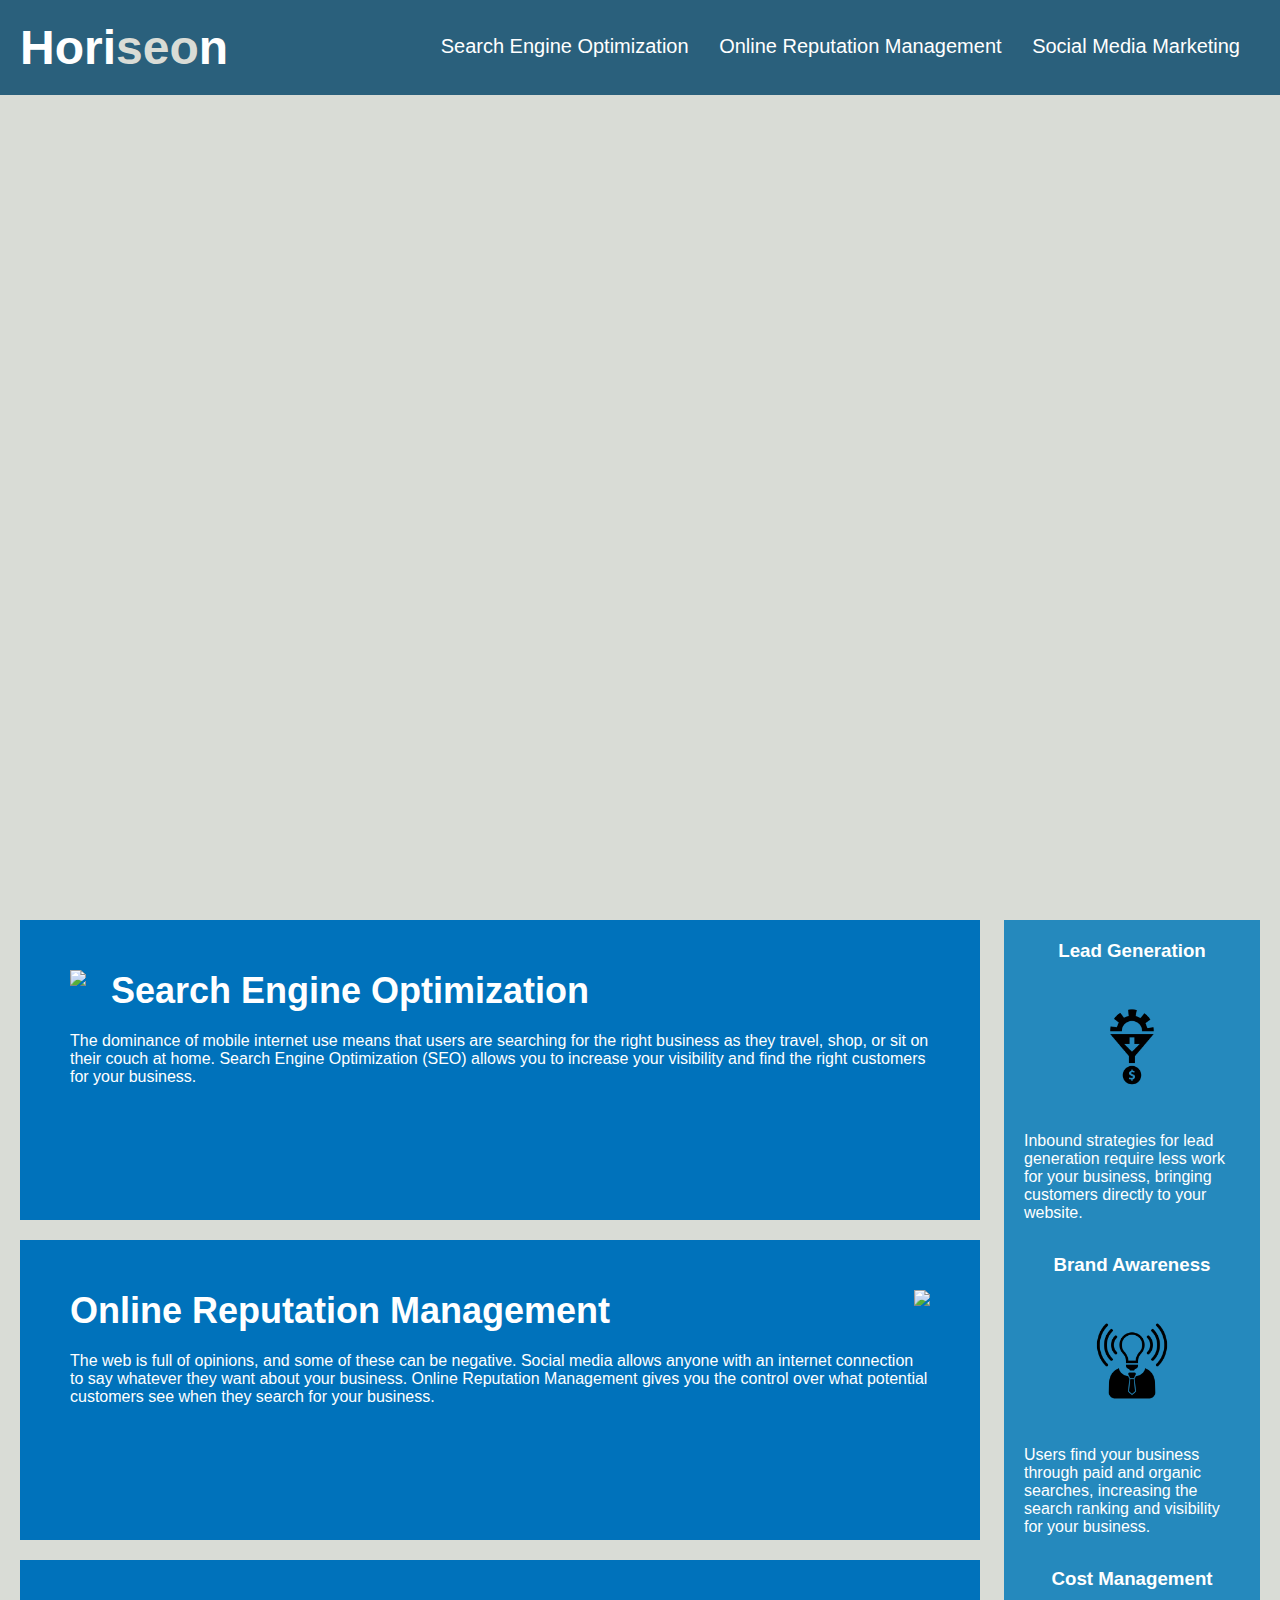
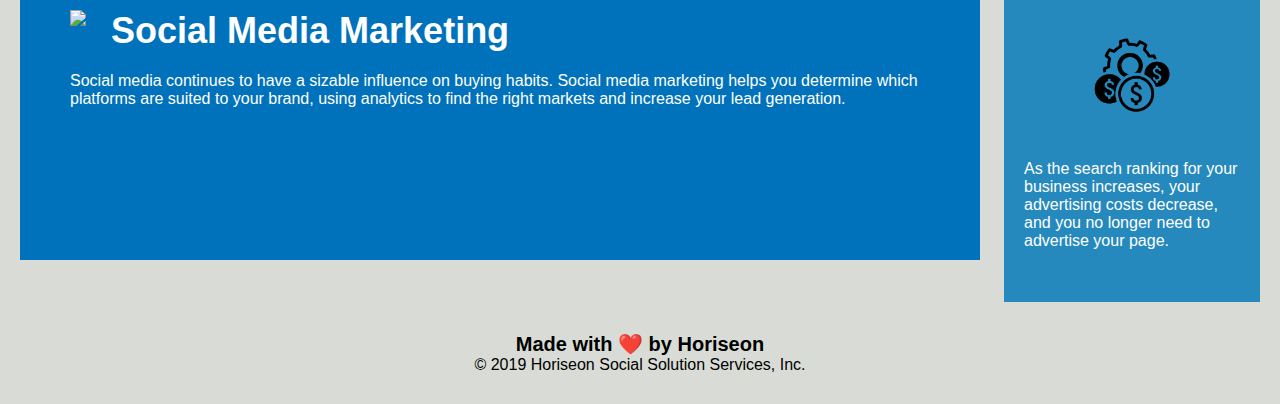
==== Develop/index.html @ d821f4e2 "Homework-01" ====
<!DOCTYPE html>
<html lang="en-us">
<!-- James Totah Edit -->
<head>
    <meta charset="UTF-8" />
    <link rel="stylesheet" href="./assets/css/style.css">
    <title>website</title>
</head>

<body>
    <div class="header">
        <h1>Hori<span class="seo">seo</span>n</h1>
        <div>
            <ul>
                <li>
                    <a href="#search-engine-optimization">Search Engine Optimization</a>
                </li>
                <li>
                    <a href="#online-reputation-management">Online Reputation Management</a>
                </li>
                <li>
                    <a href="#social-media-marketing">Social Media Marketing</a>
                </li>
            </ul>
        </div>
    </div>
    <div class="hero"></div>
    <div class="content">
        <div class="search-engine-optimization">
            <img src="./assets/images/search-engine-optimization.jpg" class="float-left" />
            <h2>Search Engine Optimization</h2>
            <p>
                The dominance of mobile internet use means that users are searching for the right business as they travel, shop, or sit on their couch at home. Search Engine Optimization (SEO) allows you to increase your visibility and find the right customers for your business.
            </p>
        </div>
        <div id="online-reputation-management" class="online-reputation-management">
            <img src="./assets/images/online-reputation-management.jpg" class="float-right" />
            <h2>Online Reputation Management</h2>
            <p>
                The web is full of opinions, and some of these can be negative. Social media allows anyone with an internet connection to say whatever they want about your business. Online Reputation Management gives you the control over what potential customers see when they search for your business.
            </p>
        </div>
        <div id="social-media-marketing" class="social-media-marketing">
            <img src="./assets/images/social-media-marketing.jpg" class="float-left" />
            <h2>Social Media Marketing</h2>
            <p>
                Social media continues to have a sizable influence on buying habits. Social media marketing helps you determine which platforms are suited to your brand, using analytics to find the right markets and increase your lead generation.
            </p>
        </div>
    </div>
    <div class="benefits">
        <div class="benefit-lead">
            <h3>Lead Generation</h3>
            <img src="./assets/images/lead-generation.png" />
            <p>
                Inbound strategies for lead generation require less work for your business, bringing customers directly to your website.
            </p>
        </div>
        <div class="benefit-brand">
            <h3>Brand Awareness</h3>
            <img src="./assets/images/brand-awareness.png" />
            <p>
                Users find your business through paid and organic searches, increasing the search ranking and visibility for your business.
            </p>
        </div>
        <div class="benefit-cost">
            <h3>Cost Management</h3>
            <img src="./assets/images/cost-management.png"></img>
            <p>
                As the search ranking for your business increases, your advertising costs decrease, and you no longer need to advertise your page.
            </p>
        </div>
    </div>
    <div class="footer">
        <h2>Made with ❤️️ by Horiseon</h2>
        <p>
            &copy; 2019 Horiseon Social Solution Services, Inc.
        </p>
    </div>
</body>

</html>
---- Develop/assets/css/style.css ----
* {
    box-sizing: border-box;
    padding: 0;
    margin: 0;
}

body {
    background-color: #d9dcd6;
}

.header {
    padding: 20px;
    font-family: 'Trebuchet MS', 'Lucida Sans Unicode', 'Lucida Grande', 'Lucida Sans', Arial, sans-serif;
    background-color: #2a607c;
    color: #ffffff;
}

.header h1 {
    display: inline-block;
    font-size: 48px;
}

.header h1 .seo {
    color: #d9dcd6;
}

.header div {
    padding-top: 15px;
    margin-right: 20px;
    float: right;
    font-family: 'Gill Sans', 'Gill Sans MT', Calibri, 'Trebuchet MS', sans-serif;
    font-size: 20px;
}

.header div ul {
    list-style-type: none;
}

.header div ul li {
    display: inline-block;
    margin-left: 25px;
}

a {
    color: #ffffff;
    text-decoration: none;
}

p {
    font-size: 16px;
}

.hero {
    height: 800px;
    width: 100%;
    margin-bottom: 25px;
    background-image: url("../images/digital-marketing-meeting.jpg");
    background-size: cover;
    background-position: center;
}

.float-left {
    float: left;
    margin-right: 25px;
}

.float-right {
    float: right;
    margin-left: 25px;
}

.content {
    width: 75%;
    display: inline-block;
    margin-left: 20px;
}

.benefits {
    margin-right: 20px;
    padding: 20px;
    clear: both;
    float: right;
    width: 20%;
    height: 100%;
    font-family: 'Gill Sans', 'Gill Sans MT', Calibri, 'Trebuchet MS', sans-serif;
    background-color: #2589bd;
}

.benefit-lead {
    margin-bottom: 32px;
    color: #ffffff;
}

.benefit-brand {
    margin-bottom: 32px;
    color: #ffffff;
}

.benefit-cost {
    margin-bottom: 32px;
    color: #ffffff;
}

.benefit-lead h3 {
    margin-bottom: 10px;
    text-align: center;
}

.benefit-brand h3 {
    margin-bottom: 10px;
    text-align: center;
}

.benefit-cost h3 {
    margin-bottom: 10px;
    text-align: center;
}

.benefit-lead img {
    display: block;
    margin: 10px auto;
    max-width: 150px;
}

.benefit-brand img {
    display: block;
    margin: 10px auto;
    max-width: 150px;
}

.benefit-cost img {
    display: block;
    margin: 10px auto;
    max-width: 150px;
}

.search-engine-optimization {
    margin-bottom: 20px;
    padding: 50px;
    height: 300px;
    font-family: 'Gill Sans', 'Gill Sans MT', Calibri, 'Trebuchet MS', sans-serif;
    background-color: #0072bb;
    color: #ffffff;
}

.online-reputation-management {
    margin-bottom: 20px;
    padding: 50px;
    height: 300px;
    font-family: 'Gill Sans', 'Gill Sans MT', Calibri, 'Trebuchet MS', sans-serif;
    background-color: #0072bb;
    color: #ffffff;
}

.social-media-marketing {
    margin-bottom: 20px;
    padding: 50px;
    height: 300px;
    font-family: 'Gill Sans', 'Gill Sans MT', Calibri, 'Trebuchet MS', sans-serif;
    background-color: #0072bb;
    color: #ffffff;
}

.search-engine-optimization img {
    max-height: 200px;
}

.online-reputation-management img {
    max-height: 200px;
}

.social-media-marketing img {
    max-height: 200px;
}

.search-engine-optimization h2 {
    margin-bottom: 20px;
    font-size: 36px;
}

.online-reputation-management h2 {
    margin-bottom: 20px;
    font-size: 36px;
}

.social-media-marketing h2 {
    margin-bottom: 20px;
    font-size: 36px;
}

.footer {
    padding: 30px;
    clear: both;
    font-family: 'Trebuchet MS', 'Lucida Sans Unicode', 'Lucida Grande', 'Lucida Sans', Arial, sans-serif;
    text-align: center;
}

.footer h2 {
    font-size: 20px;
}
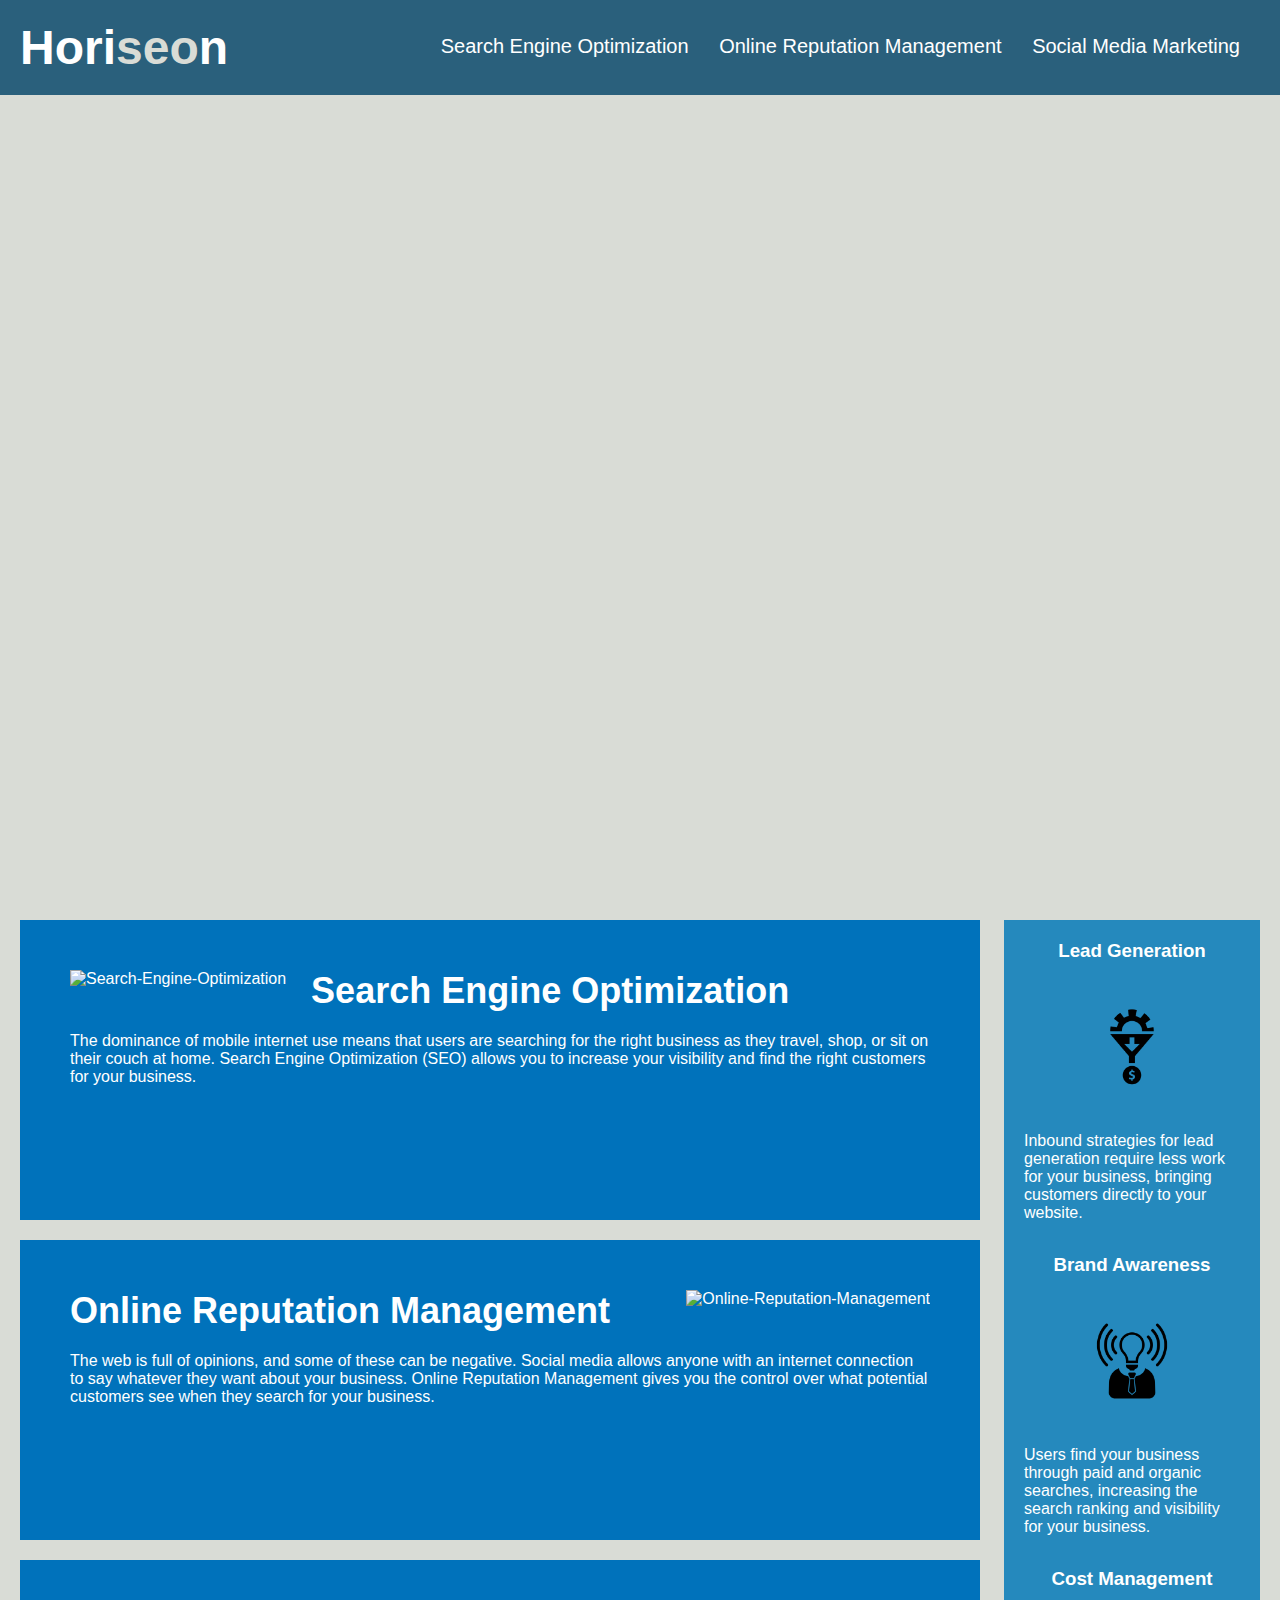
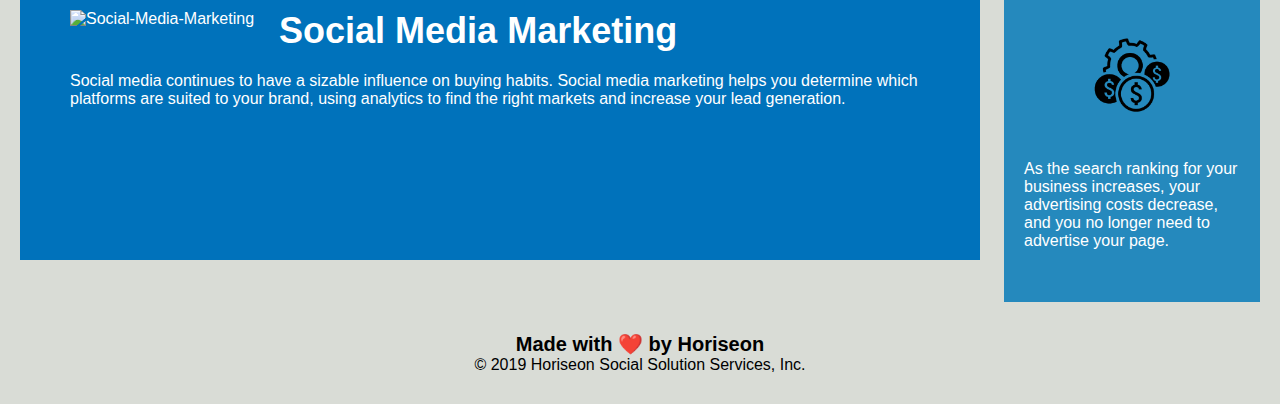
==== commit 799ce9fc: "added main, aside, and nav tags, alt text for imgs" ====
--- a/Develop/index.html
+++ b/Develop/index.html
@@ -8,9 +8,9 @@
 </head>
 
 <body>
-    <div class="header">
+    <header>
         <h1>Hori<span class="seo">seo</span>n</h1>
-        <div>
+        <nav>
             <ul>
                 <li>
                     <a href="#search-engine-optimization">Search Engine Optimization</a>
@@ -22,33 +22,33 @@
                     <a href="#social-media-marketing">Social Media Marketing</a>
                 </li>
             </ul>
-        </div>
-    </div>
+        </nav>
+    </header>
     <div class="hero"></div>
-    <div class="content">
-        <div class="search-engine-optimization">
-            <img src="./assets/images/search-engine-optimization.jpg" class="float-left" />
+    <main class="content">
+        <div id="search-engine-optimization" class="search-engine-optimization">
+            <img src="./assets/images/search-engine-optimization.jpg" class="float-left" alt="Search-Engine-Optimization"/>
             <h2>Search Engine Optimization</h2>
             <p>
                 The dominance of mobile internet use means that users are searching for the right business as they travel, shop, or sit on their couch at home. Search Engine Optimization (SEO) allows you to increase your visibility and find the right customers for your business.
             </p>
         </div>
         <div id="online-reputation-management" class="online-reputation-management">
-            <img src="./assets/images/online-reputation-management.jpg" class="float-right" />
+            <img src="./assets/images/online-reputation-management.jpg" class="float-right" alt="Online-Reputation-Management"/>
             <h2>Online Reputation Management</h2>
             <p>
                 The web is full of opinions, and some of these can be negative. Social media allows anyone with an internet connection to say whatever they want about your business. Online Reputation Management gives you the control over what potential customers see when they search for your business.
             </p>
         </div>
         <div id="social-media-marketing" class="social-media-marketing">
-            <img src="./assets/images/social-media-marketing.jpg" class="float-left" />
+            <img src="./assets/images/social-media-marketing.jpg" class="float-left" alt="Social-Media-Marketing"/>
             <h2>Social Media Marketing</h2>
             <p>
                 Social media continues to have a sizable influence on buying habits. Social media marketing helps you determine which platforms are suited to your brand, using analytics to find the right markets and increase your lead generation.
             </p>
         </div>
-    </div>
-    <div class="benefits">
+    </main>
+    <aside class="benefits">
         <div class="benefit-lead">
             <h3>Lead Generation</h3>
             <img src="./assets/images/lead-generation.png" />
@@ -70,13 +70,13 @@
                 As the search ranking for your business increases, your advertising costs decrease, and you no longer need to advertise your page.
             </p>
         </div>
-    </div>
-    <div class="footer">
+    </aside>
+    <footer>
         <h2>Made with ❤️️ by Horiseon</h2>
         <p>
             &copy; 2019 Horiseon Social Solution Services, Inc.
         </p>
-    </div>
+    </footer>
 </body>
 
 </html>
--- a/Develop/assets/css/style.css
+++ b/Develop/assets/css/style.css
@@ -1,200 +1,204 @@
 * {
-    box-sizing: border-box;
-    padding: 0;
-    margin: 0;
+  box-sizing: border-box;
+  padding: 0;
+  margin: 0;
 }
 
 body {
-    background-color: #d9dcd6;
-}
-
-.header {
-    padding: 20px;
-    font-family: 'Trebuchet MS', 'Lucida Sans Unicode', 'Lucida Grande', 'Lucida Sans', Arial, sans-serif;
-    background-color: #2a607c;
-    color: #ffffff;
-}
-
-.header h1 {
-    display: inline-block;
-    font-size: 48px;
-}
-
-.header h1 .seo {
-    color: #d9dcd6;
-}
-
-.header div {
-    padding-top: 15px;
-    margin-right: 20px;
-    float: right;
-    font-family: 'Gill Sans', 'Gill Sans MT', Calibri, 'Trebuchet MS', sans-serif;
-    font-size: 20px;
-}
-
-.header div ul {
-    list-style-type: none;
-}
-
-.header div ul li {
-    display: inline-block;
-    margin-left: 25px;
+  background-color: #d9dcd6;
+}
+
+header {
+  padding: 20px;
+  font-family: "Trebuchet MS", "Lucida Sans Unicode", "Lucida Grande",
+    "Lucida Sans", Arial, sans-serif;
+  background-color: #2a607c;
+  color: #ffffff;
+}
+
+header h1 {
+  display: inline-block;
+  font-size: 48px;
+}
+
+header h1 .seo {
+  color: #d9dcd6;
+}
+
+header nav {
+  padding-top: 15px;
+  margin-right: 20px;
+  float: right;
+  font-family: "Gill Sans", "Gill Sans MT", Calibri, "Trebuchet MS", sans-serif;
+  font-size: 20px;
+}
+
+header nav ul {
+  list-style-type: none;
+}
+
+header nav ul li {
+  display: inline-block;
+  margin-left: 25px;
 }
 
 a {
-    color: #ffffff;
-    text-decoration: none;
+  color: #ffffff;
+  text-decoration: none;
 }
 
 p {
-    font-size: 16px;
+  font-size: 16px;
 }
 
 .hero {
-    height: 800px;
-    width: 100%;
-    margin-bottom: 25px;
-    background-image: url("../images/digital-marketing-meeting.jpg");
-    background-size: cover;
-    background-position: center;
+  height: 800px;
+  width: 100%;
+  margin-bottom: 25px;
+  size: cover;
+  position: center;
+  background: url("../images/digital-marketing-meeting.jpg");
+  background-size: cover;
+  background-position: center;
 }
 
 .float-left {
-    float: left;
-    margin-right: 25px;
+  float: left;
+  margin-right: 25px;
 }
 
 .float-right {
-    float: right;
-    margin-left: 25px;
+  float: right;
+  margin-left: 25px;
 }
 
 .content {
-    width: 75%;
-    display: inline-block;
-    margin-left: 20px;
+  width: 75%;
+  display: inline-block;
+  margin-left: 20px;
 }
 
 .benefits {
-    margin-right: 20px;
-    padding: 20px;
-    clear: both;
-    float: right;
-    width: 20%;
-    height: 100%;
-    font-family: 'Gill Sans', 'Gill Sans MT', Calibri, 'Trebuchet MS', sans-serif;
-    background-color: #2589bd;
+  margin-right: 20px;
+  padding: 20px;
+  clear: both;
+  float: right;
+  width: 20%;
+  height: 100%;
+  font-family: "Gill Sans", "Gill Sans MT", Calibri, "Trebuchet MS", sans-serif;
+  background-color: #2589bd;
 }
 
 .benefit-lead {
-    margin-bottom: 32px;
-    color: #ffffff;
+  margin-bottom: 32px;
+  color: #ffffff;
 }
 
 .benefit-brand {
-    margin-bottom: 32px;
-    color: #ffffff;
+  margin-bottom: 32px;
+  color: #ffffff;
 }
 
 .benefit-cost {
-    margin-bottom: 32px;
-    color: #ffffff;
+  margin-bottom: 32px;
+  color: #ffffff;
 }
 
 .benefit-lead h3 {
-    margin-bottom: 10px;
-    text-align: center;
+  margin-bottom: 10px;
+  text-align: center;
 }
 
 .benefit-brand h3 {
-    margin-bottom: 10px;
-    text-align: center;
+  margin-bottom: 10px;
+  text-align: center;
 }
 
 .benefit-cost h3 {
-    margin-bottom: 10px;
-    text-align: center;
+  margin-bottom: 10px;
+  text-align: center;
 }
 
 .benefit-lead img {
-    display: block;
-    margin: 10px auto;
-    max-width: 150px;
+  display: block;
+  margin: 10px auto;
+  max-width: 150px;
 }
 
 .benefit-brand img {
-    display: block;
-    margin: 10px auto;
-    max-width: 150px;
+  display: block;
+  margin: 10px auto;
+  max-width: 150px;
 }
 
 .benefit-cost img {
-    display: block;
-    margin: 10px auto;
-    max-width: 150px;
+  display: block;
+  margin: 10px auto;
+  max-width: 150px;
 }
 
 .search-engine-optimization {
-    margin-bottom: 20px;
-    padding: 50px;
-    height: 300px;
-    font-family: 'Gill Sans', 'Gill Sans MT', Calibri, 'Trebuchet MS', sans-serif;
-    background-color: #0072bb;
-    color: #ffffff;
+  margin-bottom: 20px;
+  padding: 50px;
+  height: 300px;
+  font-family: "Gill Sans", "Gill Sans MT", Calibri, "Trebuchet MS", sans-serif;
+  background-color: #0072bb;
+  color: #ffffff;
 }
 
 .online-reputation-management {
-    margin-bottom: 20px;
-    padding: 50px;
-    height: 300px;
-    font-family: 'Gill Sans', 'Gill Sans MT', Calibri, 'Trebuchet MS', sans-serif;
-    background-color: #0072bb;
-    color: #ffffff;
+  margin-bottom: 20px;
+  padding: 50px;
+  height: 300px;
+  font-family: "Gill Sans", "Gill Sans MT", Calibri, "Trebuchet MS", sans-serif;
+  background-color: #0072bb;
+  color: #ffffff;
 }
 
 .social-media-marketing {
-    margin-bottom: 20px;
-    padding: 50px;
-    height: 300px;
-    font-family: 'Gill Sans', 'Gill Sans MT', Calibri, 'Trebuchet MS', sans-serif;
-    background-color: #0072bb;
-    color: #ffffff;
+  margin-bottom: 20px;
+  padding: 50px;
+  height: 300px;
+  font-family: "Gill Sans", "Gill Sans MT", Calibri, "Trebuchet MS", sans-serif;
+  background-color: #0072bb;
+  color: #ffffff;
 }
 
 .search-engine-optimization img {
-    max-height: 200px;
+  max-height: 200px;
 }
 
 .online-reputation-management img {
-    max-height: 200px;
+  max-height: 200px;
 }
 
 .social-media-marketing img {
-    max-height: 200px;
+  max-height: 200px;
 }
 
 .search-engine-optimization h2 {
-    margin-bottom: 20px;
-    font-size: 36px;
+  margin-bottom: 20px;
+  font-size: 36px;
 }
 
 .online-reputation-management h2 {
-    margin-bottom: 20px;
-    font-size: 36px;
+  margin-bottom: 20px;
+  font-size: 36px;
 }
 
 .social-media-marketing h2 {
-    margin-bottom: 20px;
-    font-size: 36px;
-}
-
-.footer {
-    padding: 30px;
-    clear: both;
-    font-family: 'Trebuchet MS', 'Lucida Sans Unicode', 'Lucida Grande', 'Lucida Sans', Arial, sans-serif;
-    text-align: center;
-}
-
-.footer h2 {
-    font-size: 20px;
-}
+  margin-bottom: 20px;
+  font-size: 36px;
+}
+
+footer {
+  padding: 30px;
+  clear: both;
+  font-family: "Trebuchet MS", "Lucida Sans Unicode", "Lucida Grande",
+    "Lucida Sans", Arial, sans-serif;
+  text-align: center;
+}
+
+footer h2 {
+  font-size: 20px;
+}
